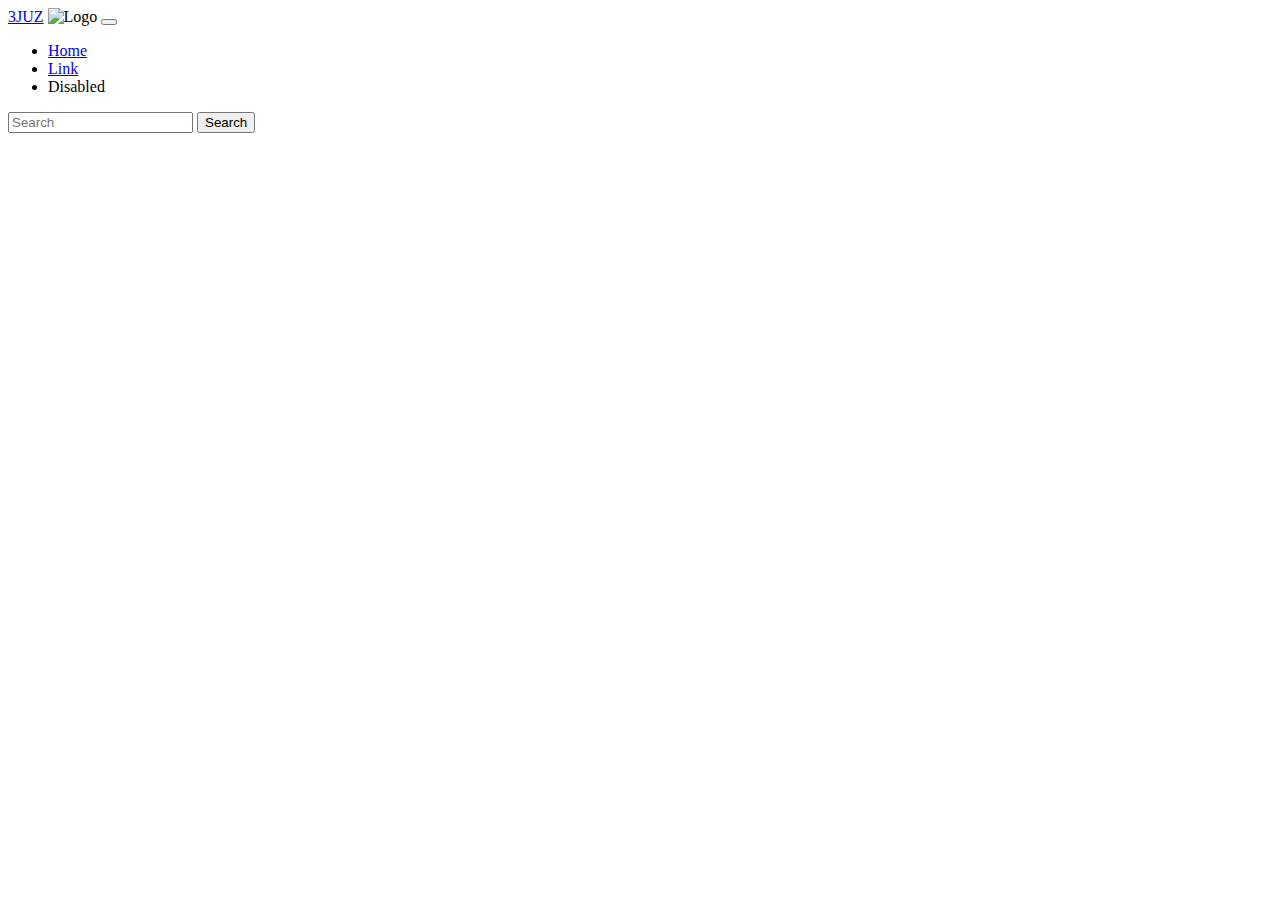
==== src/main/resources/templates/index.html @ 2c058156 "initial commit" ====
<!DOCTYPE html>
<html lang="en" xmlns:th="http://www.thymeleaf.org">
<head>
    <meta charset="UTF-8">
    <meta name="viewport" content="width=device-width, initial-scale=1">
    <title>Title</title>
    <link href="https://cdn.jsdelivr.net/npm/bootstrap@5.2.2/dist/css/bootstrap.min.css" rel="stylesheet"
          integrity="sha384-Zenh87qX5JnK2Jl0vWa8Ck2rdkQ2Bzep5IDxbcnCeuOxjzrPF/et3URy9Bv1WTRi" crossorigin="anonymous">
</head>
<body>

<nav class="navbar navbar-expand-lg bg-light mb-5">
    <div class="container-fluid">
        <a class="navbar-brand" href="#">3JUZ</a>
        <img th:src="@{logo.png}" alt="Logo" width="50" height="50" class="d-inline-block align-text-top">
        <button class="navbar-toggler" type="button" data-bs-toggle="collapse" data-bs-target="#navbarTogglerDemo02"
                aria-controls="navbarTogglerDemo02" aria-expanded="false" aria-label="Toggle navigation">
            <span class="navbar-toggler-icon"></span>
        </button>
        <div class="collapse navbar-collapse" id="navbarTogglerDemo02">
            <ul class="navbar-nav me-auto mb-2 mb-lg-0">
                <li class="nav-item">
                    <a class="nav-link active" aria-current="page" href="#">Home</a>
                </li>
                <li class="nav-item">
                    <a class="nav-link" href="#">Link</a>
                </li>
                <li class="nav-item">
                    <a class="nav-link disabled">Disabled</a>
                </li>
            </ul>
            <form class="d-flex" role="search" th:action="@{/clothes}" method="post">
                <input class="form-control me-2" type="text" name="search" placeholder="Search" aria-label="Search">
                <button class="btn btn-outline-success" type="submit" value="Search">Search</button>
            </form>
        </div>
    </div>
</nav>

<div class="container-lg">
    

    <div class="row row-cols-1 row-cols-md-3 g-4">
        <div class="col mb-3" th:each="clothes: ${clothesList}">
            <div class="card text-center">
                <img th:src="${clothes.getUrl()}" class="card-img-top img-fluid">
                <div class="card-body">
                    <h5 class="card-title" th:text="${clothes.getId()}"></h5>
                    <h5 class="card-title" th:text="${clothes.price}"></h5>
                    <p class="card-text" th:text="${clothes.description}"></p>
                </div>
            </div>
        </div>
    </div>
</div>

<script src="https://cdn.jsdelivr.net/npm/@popperjs/core@2.11.6/dist/umd/popper.min.js"
        integrity="sha384-oBqDVmMz9ATKxIep9tiCxS/Z9fNfEXiDAYTujMAeBAsjFuCZSmKbSSUnQlmh/jp3"
        crossorigin="anonymous"></script>
<script src="https://cdn.jsdelivr.net/npm/bootstrap@5.2.2/dist/js/bootstrap.min.js"
        integrity="sha384-IDwe1+LCz02ROU9k972gdyvl+AESN10+x7tBKgc9I5HFtuNz0wWnPclzo6p9vxnk"
        crossorigin="anonymous"></script>

</body>
</html>
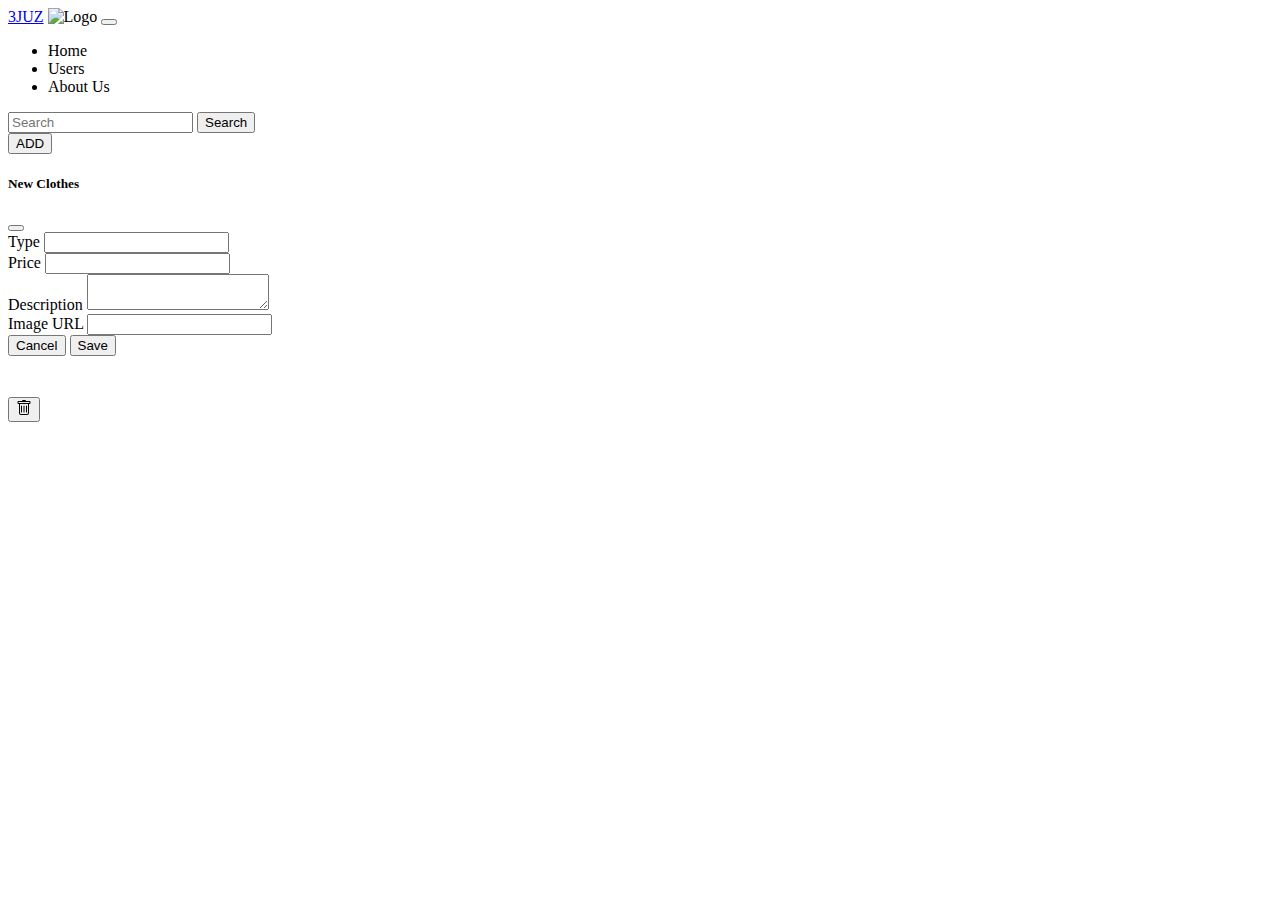
==== commit c3fbcee6: "changes" ====
--- a/src/main/resources/templates/index.html
+++ b/src/main/resources/templates/index.html
@@ -11,8 +11,8 @@
 
 <nav class="navbar navbar-expand-lg bg-light mb-5">
     <div class="container-fluid">
-        <a class="navbar-brand" href="#">3JUZ</a>
-        <img th:src="@{logo.png}" alt="Logo" width="50" height="50" class="d-inline-block align-text-top">
+        <a class="navbar-brand" href="/clothes">3JUZ</a>
+        <img th:src="@{/logo.png}" alt="Logo" width="50" height="50" class="d-inline-block align-text-top">
         <button class="navbar-toggler" type="button" data-bs-toggle="collapse" data-bs-target="#navbarTogglerDemo02"
                 aria-controls="navbarTogglerDemo02" aria-expanded="false" aria-label="Toggle navigation">
             <span class="navbar-toggler-icon"></span>
@@ -20,17 +20,17 @@
         <div class="collapse navbar-collapse" id="navbarTogglerDemo02">
             <ul class="navbar-nav me-auto mb-2 mb-lg-0">
                 <li class="nav-item">
-                    <a class="nav-link active" aria-current="page" href="#">Home</a>
+                    <a class="nav-link active" aria-current="page" th:href="@{/clothes}">Home</a>
                 </li>
                 <li class="nav-item">
-                    <a class="nav-link" href="#">Link</a>
+                    <a class="nav-link" th:href="@{/clients}">Users</a>
                 </li>
                 <li class="nav-item">
-                    <a class="nav-link disabled">Disabled</a>
+                    <a class="nav-link">About Us</a>
                 </li>
             </ul>
-            <form class="d-flex" role="search" th:action="@{/clothes}" method="post">
-                <input class="form-control me-2" type="text" name="search" placeholder="Search" aria-label="Search">
+            <form class="d-flex" role="search" th:action="@{/clothes}" method="get">
+                <input class="form-control me-2" th:value="${search}" type="text" name="search" placeholder="Search" aria-label="Search">
                 <button class="btn btn-outline-success" type="submit" value="Search">Search</button>
             </form>
         </div>
@@ -38,7 +38,44 @@
 </nav>
 
 <div class="container-lg">
-    
+    <button type="button" class="btn btn-outline-success container-lg mb-2" data-bs-toggle="modal" data-bs-target="#addNew">
+        ADD
+    </button>
+
+    <div class="modal fade" id="addNew" tabindex="-1" aria-labelledby="exampleModalLabel" aria-hidden="true">
+        <div class="modal-dialog">
+            <div class="modal-content">
+                <div class="modal-header">
+                    <h5 class="modal-title" id="exampleModalLabel">New Clothes</h5>
+                    <button type="button" class="btn-close" data-bs-dismiss="modal" aria-label="Close"></button>
+                </div>
+                <div class="modal-body">
+                    <form id="clothes-form" th:action="@{/clothes/add}" th:object="${clothes}" method="post">
+                        <div class="mb-3">
+                            <label for="type" class="form-label">Type</label>
+                            <input type="text" class="form-control" id="type" th:field="*{type}" required>
+                        </div>
+                        <div class="mb-3">
+                            <label for="price" class="form-label">Price</label>
+                            <input type="number" class="form-control" id="price" th:field="*{price}" required>
+                        </div>
+                        <div class="mb-3">
+                            <label for="description" class="form-label">Description</label>
+                            <textarea class="form-control" id="description" th:field="*{description}" required></textarea>
+                        </div>
+                        <div class="mb-3">
+                            <label for="url" class="form-label">Image URL</label>
+                            <input type="text" class="form-control" id="url" th:field="*{url}" required>
+                        </div>
+                        <div class="modal-footer">
+                            <button type="button" class="btn btn-secondary" data-bs-dismiss="modal">Cancel</button>
+                            <button type="submit" class="btn btn-primary">Save</button>
+                        </div>
+                    </form>
+                </div>
+            </div>
+        </div>
+    </div>
 
     <div class="row row-cols-1 row-cols-md-3 g-4">
         <div class="col mb-3" th:each="clothes: ${clothesList}">
@@ -48,6 +85,14 @@
                     <h5 class="card-title" th:text="${clothes.getId()}"></h5>
                     <h5 class="card-title" th:text="${clothes.price}"></h5>
                     <p class="card-text" th:text="${clothes.description}"></p>
+                    <form th:action="@{/clothes/{id}/delete (id=${clothes.getId()})}" method="post">
+                        <button type="submit" onClick="return confirm('sure?')">
+                            <svg xmlns="http://www.w3.org/2000/svg" width="16" height="16" fill="currentColor" class="bi bi-trash" viewBox="0 0 16 16">
+                                <path d="M5.5 5.5A.5.5 0 0 1 6 6v6a.5.5 0 0 1-1 0V6a.5.5 0 0 1 .5-.5Zm2.5 0a.5.5 0 0 1 .5.5v6a.5.5 0 0 1-1 0V6a.5.5 0 0 1 .5-.5Zm3 .5a.5.5 0 0 0-1 0v6a.5.5 0 0 0 1 0V6Z"/>
+                                <path d="M14.5 3a1 1 0 0 1-1 1H13v9a2 2 0 0 1-2 2H5a2 2 0 0 1-2-2V4h-.5a1 1 0 0 1-1-1V2a1 1 0 0 1 1-1H6a1 1 0 0 1 1-1h2a1 1 0 0 1 1 1h3.5a1 1 0 0 1 1 1v1ZM4.118 4 4 4.059V13a1 1 0 0 0 1 1h6a1 1 0 0 0 1-1V4.059L11.882 4H4.118ZM2.5 3h11V2h-11v1Z"/>
+                            </svg>
+                        </button>
+                    </form>
                 </div>
             </div>
         </div>
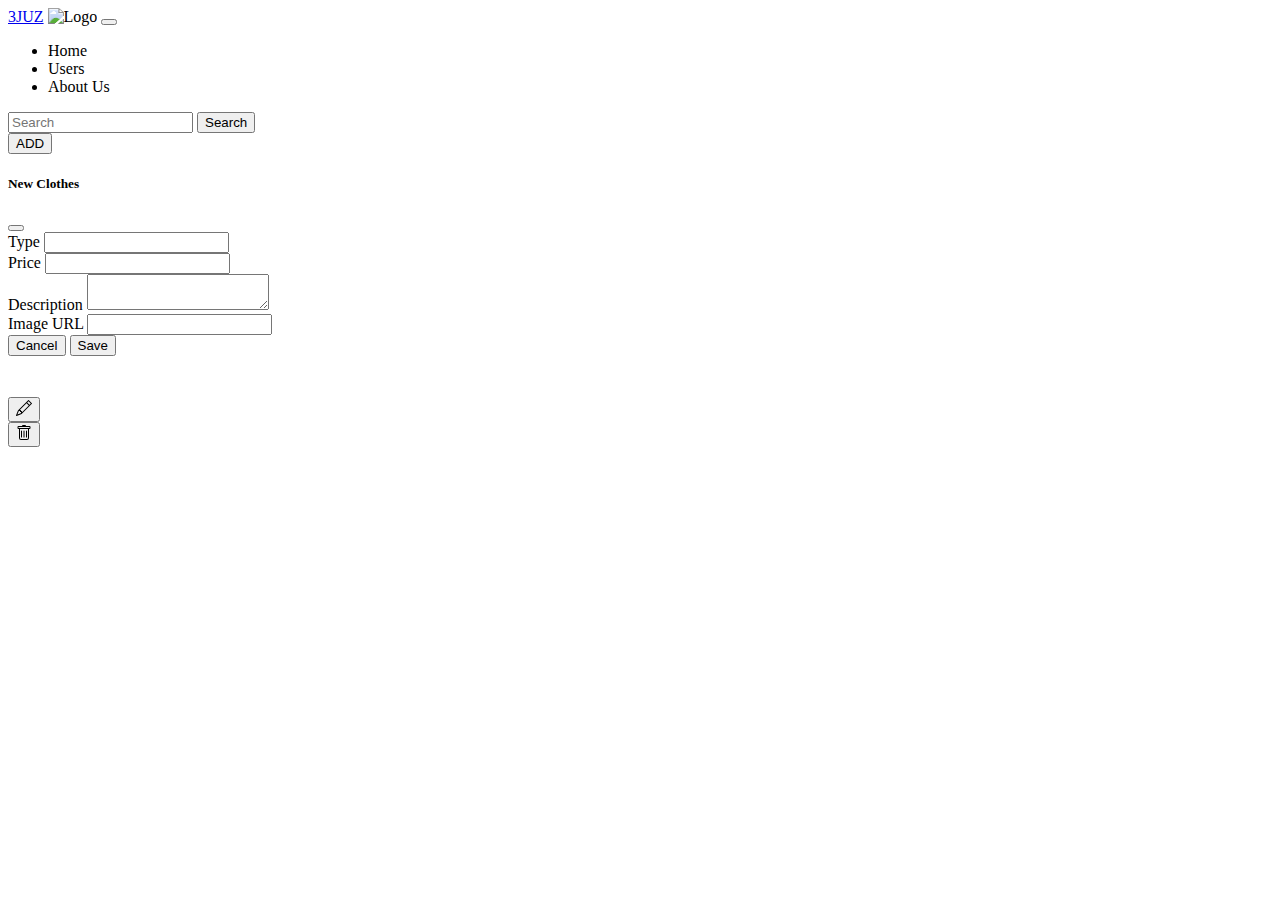
==== commit ff250e10: "Add keycloak" ====
--- a/src/main/resources/templates/index.html
+++ b/src/main/resources/templates/index.html
@@ -85,6 +85,13 @@
                     <h5 class="card-title" th:text="${clothes.getId()}"></h5>
                     <h5 class="card-title" th:text="${clothes.price}"></h5>
                     <p class="card-text" th:text="${clothes.description}"></p>
+                    <form th:action="@{/clothes/{id} (id=${clothes.getId()})}" method="get">
+                        <button type="submit" onClick="return confirm('sure?')">
+                            <svg xmlns="http://www.w3.org/2000/svg" width="16" height="16" fill="currentColor" class="bi bi-pencil" viewBox="0 0 16 16">
+                                <path d="M12.146.146a.5.5 0 0 1 .708 0l3 3a.5.5 0 0 1 0 .708l-10 10a.5.5 0 0 1-.168.11l-5 2a.5.5 0 0 1-.65-.65l2-5a.5.5 0 0 1 .11-.168l10-10zM11.207 2.5 13.5 4.793 14.793 3.5 12.5 1.207 11.207 2.5zm1.586 3L10.5 3.207 4 9.707V10h.5a.5.5 0 0 1 .5.5v.5h.5a.5.5 0 0 1 .5.5v.5h.293l6.5-6.5zm-9.761 5.175-.106.106-1.528 3.821 3.821-1.528.106-.106A.5.5 0 0 1 5 12.5V12h-.5a.5.5 0 0 1-.5-.5V11h-.5a.5.5 0 0 1-.468-.325z"/>
+                            </svg>
+                        </button>
+                    </form>
                     <form th:action="@{/clothes/{id}/delete (id=${clothes.getId()})}" method="post">
                         <button type="submit" onClick="return confirm('sure?')">
                             <svg xmlns="http://www.w3.org/2000/svg" width="16" height="16" fill="currentColor" class="bi bi-trash" viewBox="0 0 16 16">
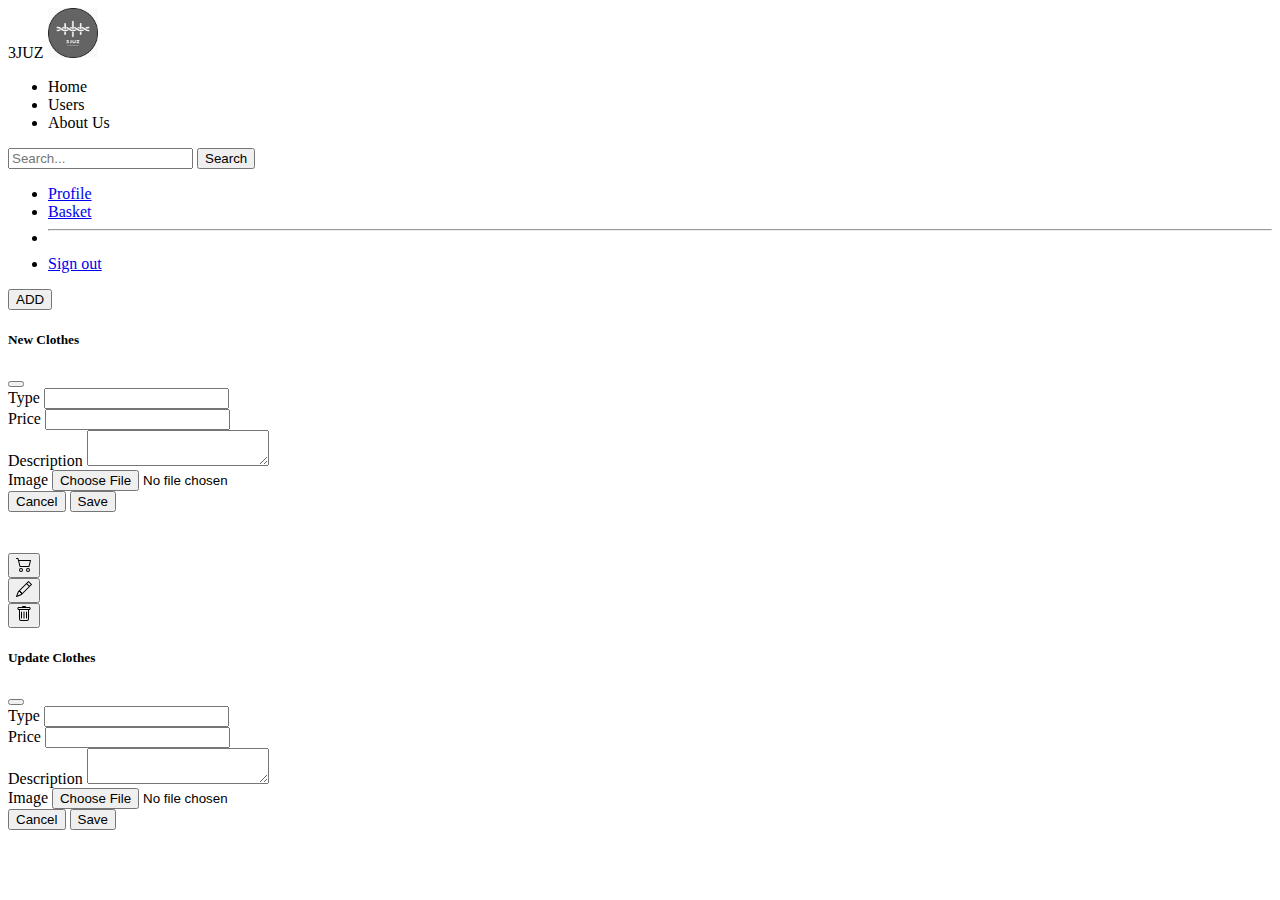
==== commit 9b72ed62: "add pages" ====
--- a/src/main/resources/templates/index.html
+++ b/src/main/resources/templates/index.html
@@ -1,5 +1,6 @@
 <!DOCTYPE html>
-<html lang="en" xmlns:th="http://www.thymeleaf.org">
+<html lang="en" xmlns:th="http://www.thymeleaf.org"
+      xmlns:sec="http://www.thymeleaf.org/extras/spring-security">
 <head>
     <meta charset="UTF-8">
     <meta name="viewport" content="width=device-width, initial-scale=1">
@@ -9,36 +10,86 @@
 </head>
 <body>
 
-<nav class="navbar navbar-expand-lg bg-light mb-5">
-    <div class="container-fluid">
-        <a class="navbar-brand" href="/clothes">3JUZ</a>
-        <img th:src="@{/logo.png}" alt="Logo" width="50" height="50" class="d-inline-block align-text-top">
-        <button class="navbar-toggler" type="button" data-bs-toggle="collapse" data-bs-target="#navbarTogglerDemo02"
-                aria-controls="navbarTogglerDemo02" aria-expanded="false" aria-label="Toggle navigation">
-            <span class="navbar-toggler-icon"></span>
-        </button>
-        <div class="collapse navbar-collapse" id="navbarTogglerDemo02">
-            <ul class="navbar-nav me-auto mb-2 mb-lg-0">
-                <li class="nav-item">
-                    <a class="nav-link active" aria-current="page" th:href="@{/clothes}">Home</a>
-                </li>
-                <li class="nav-item">
-                    <a class="nav-link" th:href="@{/clients}">Users</a>
-                </li>
-                <li class="nav-item">
-                    <a class="nav-link">About Us</a>
-                </li>
+
+<header class="p-3 mb-3 border-bottom">
+    <div class="container">
+        <div class="d-flex flex-wrap align-items-center justify-content-center justify-content-lg-start">
+            <a class="navbar-brand me-3" th:href="@{/clothes}">3JUZ</a>
+            <img src="logo.png" alt="Logo" width="50" height="50" class="d-inline-block align-text-top me-3">
+
+            <ul class="nav col-12 col-lg-auto me-lg-auto mb-2 justify-content-center mb-md-0">
+                <li><a class="nav-link px-2 link-dark" aria-current="page" th:href="@{/clothes}">Home</a></li>
+                <li><a sec:authorize="hasAuthority('ROLE_ADMIN')" class="nav-link px-2 link-dark" th:href="@{/clients}">Users</a></li>
+                <li><a class="nav-link px-2 link-dark">About Us</a></li>
             </ul>
-            <form class="d-flex" role="search" th:action="@{/clothes}" method="get">
-                <input class="form-control me-2" th:value="${search}" type="text" name="search" placeholder="Search" aria-label="Search">
+
+            <form class=" d-flex col-12 col-lg-auto mb-3 mb-lg-0 me-lg-3"role="search" th:action="@{/clothes}" method="post">
+                <input type="text" class="form-control me-2" name="search" th:value="${search}" placeholder="Search..." aria-label="Search">
                 <button class="btn btn-outline-success" type="submit" value="Search">Search</button>
             </form>
+
+<!--            <form class="d-flex" role="search" th:action="@{/clothes}" method="post">&ndash;&gt;-->
+                <!--                <input class="form-control me-2" th:value="${search}" type="text" name="search" placeholder="Search"-->
+                <!--                       aria-label="Search">-->
+                <!--                <button class="btn btn-outline-success" type="submit" value="Search">Search</button>-->
+                <!--            </form>-->
+
+            <div class="dropdown text-end">
+                <a th:href="@{/clothes}" class="d-block link-dark text-decoration-none dropdown-toggle" id="dropdownUser1" data-bs-toggle="dropdown" th:value="${client.firstName}" aria-expanded="false">
+<!--                    <img sec:authorize="isAuthenticated()" th:src="${#authentication.getPrincipal()}" alt="mdo" width="32" height="32" class="rounded-circle">-->
+<!--                </a>-->
+<!--                <a href="#" class="d-block link-dark text-decoration-none dropdown-toggle" id="dropdownUser1" data-bs-toggle="dropdown" aria-expanded="false">-->
+<!--                    <img sec:authorize="isAuthenticated()" th:src="@{/image (image=*{client.getImage()})}" alt="mdo" width="32" height="32" class="rounded-circle">-->
+<!--&lt;!&ndash;                    <img sec:authorize="isAuthenticated()" th:src="${#authentication.getPrincipal()}" alt="mdo" width="32" height="32" class="rounded-circle">&ndash;&gt;-->
+<!--                    <a th:text="${client.firstName}"/>-->
+                </a>
+                <ul class="dropdown-menu text-small" aria-labelledby="dropdownUser1">
+                    <li><a class="dropdown-item" href="#">Profile</a></li>
+                    <li><a class="dropdown-item" href="#">Basket</a></li>
+                    <li><hr class="dropdown-divider"></li>
+                    <li><a class="dropdown-item" href="#">Sign out</a></li>
+                </ul>
+            </div>
         </div>
     </div>
-</nav>
+</header>
+
+<!--<img sec:authorize="isAuthenticated()" th:src="@{/image (image=*{client.getImage()})}" width="32" height="32" class="rounded-circle">-->
+
+
+<!--<nav class="navbar navbar-expand-lg bg-light mb-5">-->
+<!--    <div class="container-fluid">-->
+<!--        <a class="navbar-brand" href="/clothes">3JUZ</a>-->
+<!--        <img th:src="@{/logo.png}" alt="Logo" width="50" height="50" class="d-inline-block align-text-top">-->
+<!--        <button class="navbar-toggler" type="button" data-bs-toggle="collapse" data-bs-target="#navbarTogglerDemo02"-->
+<!--                aria-controls="navbarTogglerDemo02" aria-expanded="false" aria-label="Toggle navigation">-->
+<!--            <span class="navbar-toggler-icon"></span>-->
+<!--        </button>-->
+<!--        <div class="collapse navbar-collapse" id="navbarTogglerDemo02">-->
+<!--            <ul class="navbar-nav me-auto mb-2 mb-lg-0">-->
+<!--                <li class="nav-item">-->
+<!--                    <a class="nav-link active" aria-current="page" th:href="@{/clothes}">Home</a>-->
+<!--                </li>-->
+<!--                <li sec:authorize="hasAuthority('ROLE_ADMIN')" class="nav-item">-->
+<!--                    <a class="nav-link" th:href="@{/clients}">Users</a>-->
+<!--                </li>-->
+<!--                <li class="nav-item">-->
+<!--                    <a class="nav-link">About Us</a>-->
+<!--                </li>-->
+<!--            </ul>-->
+<!--            <form class="d-flex" role="search" th:action="@{/clothes}" method="post">-->
+<!--                <input class="form-control me-2" th:value="${search}" type="text" name="search" placeholder="Search"-->
+<!--                       aria-label="Search">-->
+<!--                <button class="btn btn-outline-success" type="submit" value="Search">Search</button>-->
+<!--            </form>-->
+<!--        </div>-->
+<!--    </div>-->
+<!--</nav>-->
 
 <div class="container-lg">
-    <button type="button" class="btn btn-outline-success container-lg mb-2" data-bs-toggle="modal" data-bs-target="#addNew">
+    <button sec:authorize="hasAuthority('ROLE_ADMIN')" type="button" class="btn btn-outline-success container-lg mb-2"
+            data-bs-toggle="modal"
+            data-bs-target="#addNew">
         ADD
     </button>
 
@@ -50,7 +101,8 @@
                     <button type="button" class="btn-close" data-bs-dismiss="modal" aria-label="Close"></button>
                 </div>
                 <div class="modal-body">
-                    <form id="clothes-form" th:action="@{/clothes/add}" th:object="${clothes}" method="post">
+                    <form id="clothes-form" th:action="@{/clothes/add}" th:object="${clothes}" method="post"
+                          enctype="multipart/form-data">
                         <div class="mb-3">
                             <label for="type" class="form-label">Type</label>
                             <input type="text" class="form-control" id="type" th:field="*{type}" required>
@@ -61,12 +113,16 @@
                         </div>
                         <div class="mb-3">
                             <label for="description" class="form-label">Description</label>
-                            <textarea class="form-control" id="description" th:field="*{description}" required></textarea>
-                        </div>
-                        <div class="mb-3">
-                            <label for="url" class="form-label">Image URL</label>
-                            <input type="text" class="form-control" id="url" th:field="*{url}" required>
-                        </div>
+                            <textarea class="form-control" id="description" th:field="*{description}"
+                                      required></textarea>
+                        </div>
+                        <div class="input-group mb-3">
+                            <label class="input-group-text" for="image">Image</label>
+                            <input type="file" name="image" class="form-control" id="image"
+                                   th:src="@{/url (url=*{url})}"
+                                   required>
+                        </div>
+
                         <div class="modal-footer">
                             <button type="button" class="btn btn-secondary" data-bs-dismiss="modal">Cancel</button>
                             <button type="submit" class="btn btn-primary">Save</button>
@@ -82,28 +138,95 @@
             <div class="card text-center">
                 <img th:src="${clothes.getUrl()}" class="card-img-top img-fluid">
                 <div class="card-body">
-                    <h5 class="card-title" th:text="${clothes.getId()}"></h5>
-                    <h5 class="card-title" th:text="${clothes.price}"></h5>
-                    <p class="card-text" th:text="${clothes.description}"></p>
-                    <form th:action="@{/clothes/{id} (id=${clothes.getId()})}" method="get">
-                        <button type="submit" onClick="return confirm('sure?')">
-                            <svg xmlns="http://www.w3.org/2000/svg" width="16" height="16" fill="currentColor" class="bi bi-pencil" viewBox="0 0 16 16">
-                                <path d="M12.146.146a.5.5 0 0 1 .708 0l3 3a.5.5 0 0 1 0 .708l-10 10a.5.5 0 0 1-.168.11l-5 2a.5.5 0 0 1-.65-.65l2-5a.5.5 0 0 1 .11-.168l10-10zM11.207 2.5 13.5 4.793 14.793 3.5 12.5 1.207 11.207 2.5zm1.586 3L10.5 3.207 4 9.707V10h.5a.5.5 0 0 1 .5.5v.5h.5a.5.5 0 0 1 .5.5v.5h.293l6.5-6.5zm-9.761 5.175-.106.106-1.528 3.821 3.821-1.528.106-.106A.5.5 0 0 1 5 12.5V12h-.5a.5.5 0 0 1-.5-.5V11h-.5a.5.5 0 0 1-.468-.325z"/>
+                    <h5 class="card-title" th:text="${clothes.getPrice()} + ' T'"></h5>
+                    <p class="card-text" th:text="${clothes.getDescription()}"></p>
+                    <form sec:authorize="hasAnyAuthority('ROLE_ADMIN', 'ROLE_CLIENT')"
+                          th:action="@{/basket/{id} (id=${clothes.getId()})}" method="post" th:field="${clothes}">
+                        <button type="submit" class="btn btn-outline-danger container-lg mb-2">
+                            <input type="hidden" name="clothes" th:value="${clothes.getId()}"/>
+                            <svg xmlns="http://www.w3.org/2000/svg" width="16" height="16" fill="currentColor"
+                                 class="bi bi-cart2" viewBox="0 0 16 16">
+                                <path d="M0 2.5A.5.5 0 0 1 .5 2H2a.5.5 0 0 1 .485.379L2.89 4H14.5a.5.5 0 0 1 .485.621l-1.5 6A.5.5 0 0 1 13 11H4a.5.5 0 0 1-.485-.379L1.61 3H.5a.5.5 0 0 1-.5-.5zM3.14 5l1.25 5h8.22l1.25-5H3.14zM5 13a1 1 0 1 0 0 2 1 1 0 0 0 0-2zm-2 1a2 2 0 1 1 4 0 2 2 0 0 1-4 0zm9-1a1 1 0 1 0 0 2 1 1 0 0 0 0-2zm-2 1a2 2 0 1 1 4 0 2 2 0 0 1-4 0z"/>
                             </svg>
                         </button>
                     </form>
-                    <form th:action="@{/clothes/{id}/delete (id=${clothes.getId()})}" method="post">
-                        <button type="submit" onClick="return confirm('sure?')">
-                            <svg xmlns="http://www.w3.org/2000/svg" width="16" height="16" fill="currentColor" class="bi bi-trash" viewBox="0 0 16 16">
+                    <button sec:authorize="hasAuthority('ROLE_ADMIN')" type="button"
+                            class="btn btn-outline-success container-lg mb-2" data-bs-toggle="modal"
+                            data-bs-target="#updateClothes">
+                        <svg xmlns="http://www.w3.org/2000/svg" width="16" height="16" fill="currentColor"
+                             class="bi bi-pencil" viewBox="0 0 16 16">
+                            <path d="M12.146.146a.5.5 0 0 1 .708 0l3 3a.5.5 0 0 1 0 .708l-10 10a.5.5 0 0 1-.168.11l-5 2a.5.5 0 0 1-.65-.65l2-5a.5.5 0 0 1 .11-.168l10-10zM11.207 2.5 13.5 4.793 14.793 3.5 12.5 1.207 11.207 2.5zm1.586 3L10.5 3.207 4 9.707V10h.5a.5.5 0 0 1 .5.5v.5h.5a.5.5 0 0 1 .5.5v.5h.293l6.5-6.5zm-9.761 5.175-.106.106-1.528 3.821 3.821-1.528.106-.106A.5.5 0 0 1 5 12.5V12h-.5a.5.5 0 0 1-.5-.5V11h-.5a.5.5 0 0 1-.468-.325z"/>
+                        </svg>
+                    </button>
+                    <form sec:authorize="hasAuthority('ROLE_ADMIN')"
+                          th:action="@{/clothes/{id}/delete (id=${clothes.getId()})}" method="post">
+                        <button type="submit" class="btn btn-outline-danger container-lg mb-2"
+                                onClick="return confirm('sure?')">
+                            <svg xmlns="http://www.w3.org/2000/svg" width="16" height="16" fill="currentColor"
+                                 class="bi bi-trash" viewBox="0 0 16 16">
                                 <path d="M5.5 5.5A.5.5 0 0 1 6 6v6a.5.5 0 0 1-1 0V6a.5.5 0 0 1 .5-.5Zm2.5 0a.5.5 0 0 1 .5.5v6a.5.5 0 0 1-1 0V6a.5.5 0 0 1 .5-.5Zm3 .5a.5.5 0 0 0-1 0v6a.5.5 0 0 0 1 0V6Z"/>
                                 <path d="M14.5 3a1 1 0 0 1-1 1H13v9a2 2 0 0 1-2 2H5a2 2 0 0 1-2-2V4h-.5a1 1 0 0 1-1-1V2a1 1 0 0 1 1-1H6a1 1 0 0 1 1-1h2a1 1 0 0 1 1 1h3.5a1 1 0 0 1 1 1v1ZM4.118 4 4 4.059V13a1 1 0 0 0 1 1h6a1 1 0 0 0 1-1V4.059L11.882 4H4.118ZM2.5 3h11V2h-11v1Z"/>
                             </svg>
                         </button>
                     </form>
+
+
+                    <div class="modal fade" id="updateClothes" tabindex="-1" aria-labelledby="exampleModalLabel"
+                         aria-hidden="true">
+                        <div class="modal-dialog">
+                            <div class="modal-content">
+                                <div class="modal-header">
+                                    <h5 class="modal-title" id="updateModalLabel">Update Clothes</h5>
+                                    <button type="button" class="btn-close" data-bs-dismiss="modal"
+                                            aria-label="Close"></button>
+                                </div>
+                                <div class="modal-body">
+                                    <form id="update-clothes-form"
+                                          th:action="@{/clothes/{id}/update (id=${clothes.getId()})}"
+                                          th:object="${clothes}"
+                                          method="post" enctype="multipart/form-data">
+                                        <div class="mb-3">
+                                            <label for="updateType" class="form-label">Type</label>
+                                            <input type="text" class="form-control" id="updateType"
+                                                   th:value="${clothes.getType()}" th:field="*{type}"
+                                                   required>
+                                        </div>
+                                        <div class="mb-3">
+                                            <label for="updatePrice" class="form-label">Price</label>
+                                            <input type="number" class="form-control" id="updatePrice"
+                                                   th:value="${clothes.getPrice()}" th:field="*{price}"
+                                                   required>
+                                        </div>
+                                        <div class="mb-3">
+                                            <label for="updateDescription" class="form-label">Description</label>
+                                            <textarea class="form-control" id="updateDescription"
+                                                      th:value="${clothes.getDescription()}" th:field="*{description}"
+                                                      required></textarea>
+                                        </div>
+                                        <div class="mb-3">
+                                            <label for="updateImg" class="form-label">Image</label>
+                                            <input type="file" class="form-control-file" name="image" id="updateImg" accept="image/*"
+                                                   th:value="${clothes.getUrl()}" th:src="@{/url (url=*{url})}"
+                                                   required>
+                                        </div>
+                                        <div class="modal-footer">
+                                            <button type="button" class="btn btn-secondary" data-bs-dismiss="modal">
+                                                Cancel
+                                            </button>
+                                            <button type="submit" class="btn btn-primary">Save</button>
+                                        </div>
+                                    </form>
+                                </div>
+                            </div>
+                        </div>
+                    </div>
+
+
                 </div>
             </div>
         </div>
     </div>
+</div>
 </div>
 
 <script src="https://cdn.jsdelivr.net/npm/@popperjs/core@2.11.6/dist/umd/popper.min.js"
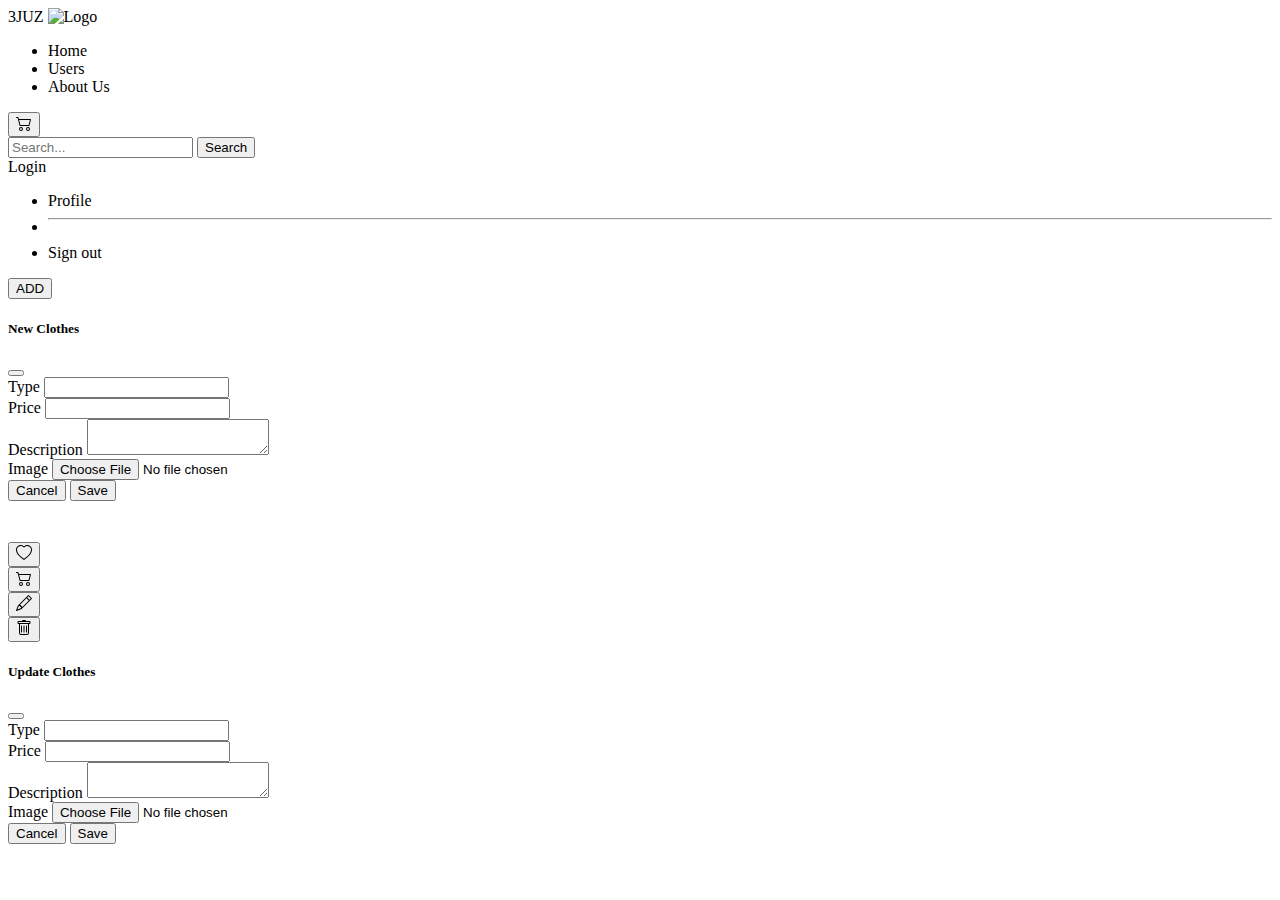
==== commit 1f8ab0d2: "Add new files" ====
--- a/src/main/resources/templates/index.html
+++ b/src/main/resources/templates/index.html
@@ -19,72 +19,55 @@
 
             <ul class="nav col-12 col-lg-auto me-lg-auto mb-2 justify-content-center mb-md-0">
                 <li><a class="nav-link px-2 link-dark" aria-current="page" th:href="@{/clothes}">Home</a></li>
-                <li><a sec:authorize="hasAuthority('ROLE_ADMIN')" class="nav-link px-2 link-dark" th:href="@{/clients}">Users</a></li>
+                <li><a sec:authorize="hasAuthority('ROLE_ADMIN')" class="nav-link px-2 link-dark" th:href="@{/clients}">Users</a>
+                </li>
                 <li><a class="nav-link px-2 link-dark">About Us</a></li>
             </ul>
 
-            <form class=" d-flex col-12 col-lg-auto mb-3 mb-lg-0 me-lg-3"role="search" th:action="@{/clothes}" method="post">
-                <input type="text" class="form-control me-2" name="search" th:value="${search}" placeholder="Search..." aria-label="Search">
-                <button class="btn btn-outline-success" type="submit" value="Search">Search</button>
+
+            <a th:href="@{/basket}">
+                <button sec:authorize="isAuthenticated()" type="button"
+                        class="btn btn-outline-success position-relative me-4">
+                    <svg xmlns="http://www.w3.org/2000/svg" width="16" height="16" fill="currentColor"
+                         class="bi bi-cart2"
+                         viewBox="0 0 16 16">
+                        <path d="M0 2.5A.5.5 0 0 1 .5 2H2a.5.5 0 0 1 .485.379L2.89 4H14.5a.5.5 0 0 1 .485.621l-1.5 6A.5.5 0 0 1 13 11H4a.5.5 0 0 1-.485-.379L1.61 3H.5a.5.5 0 0 1-.5-.5zM3.14 5l1.25 5h8.22l1.25-5H3.14zM5 13a1 1 0 1 0 0 2 1 1 0 0 0 0-2zm-2 1a2 2 0 1 1 4 0 2 2 0 0 1-4 0zm9-1a1 1 0 1 0 0 2 1 1 0 0 0 0-2zm-2 1a2 2 0 1 1 4 0 2 2 0 0 1-4 0z"/>
+                    </svg>
+                    <span class="position-absolute top-0 start-100 translate-middle badge rounded-pill bg-secondary"
+                          th:text="${basket.getClothes().size()}">
+                </span>
+                </button>
+            </a>
+
+            <form class=" d-flex col-12 col-lg-auto mb-3 mb-lg-0 me-lg-3" role="search" th:action="@{/clothes}"
+                  method="post">
+                <input type="hidden" th:name="${_csrf.parameterName}" th:value="${_csrf.token}"/>
+                <input type="text" class="form-control me-2" name="search" th:value="${search}" placeholder="Search..."
+                       aria-label="Search">
+                <button class="btn btn-outline-secondary" type="submit" value="Search">Search</button>
             </form>
 
-<!--            <form class="d-flex" role="search" th:action="@{/clothes}" method="post">&ndash;&gt;-->
-                <!--                <input class="form-control me-2" th:value="${search}" type="text" name="search" placeholder="Search"-->
-                <!--                       aria-label="Search">-->
-                <!--                <button class="btn btn-outline-success" type="submit" value="Search">Search</button>-->
-                <!--            </form>-->
+            <a sec:authorize="isAnonymous()" type="button" th:href="@{/login}"
+               class="btn btn-outline-success position-relative me-4">
+                Login
+            </a>
 
             <div class="dropdown text-end">
-                <a th:href="@{/clothes}" class="d-block link-dark text-decoration-none dropdown-toggle" id="dropdownUser1" data-bs-toggle="dropdown" th:value="${client.firstName}" aria-expanded="false">
-<!--                    <img sec:authorize="isAuthenticated()" th:src="${#authentication.getPrincipal()}" alt="mdo" width="32" height="32" class="rounded-circle">-->
-<!--                </a>-->
-<!--                <a href="#" class="d-block link-dark text-decoration-none dropdown-toggle" id="dropdownUser1" data-bs-toggle="dropdown" aria-expanded="false">-->
-<!--                    <img sec:authorize="isAuthenticated()" th:src="@{/image (image=*{client.getImage()})}" alt="mdo" width="32" height="32" class="rounded-circle">-->
-<!--&lt;!&ndash;                    <img sec:authorize="isAuthenticated()" th:src="${#authentication.getPrincipal()}" alt="mdo" width="32" height="32" class="rounded-circle">&ndash;&gt;-->
-<!--                    <a th:text="${client.firstName}"/>-->
+                <a th:href="@{/clothes}" sec:authorize="isAuthenticated()"
+                   class="d-block link-dark text-decoration-none dropdown-toggle" id="dropdownUser1"
+                   data-bs-toggle="dropdown" th:text="${client.firstName}">
                 </a>
                 <ul class="dropdown-menu text-small" aria-labelledby="dropdownUser1">
-                    <li><a class="dropdown-item" href="#">Profile</a></li>
-                    <li><a class="dropdown-item" href="#">Basket</a></li>
-                    <li><hr class="dropdown-divider"></li>
-                    <li><a class="dropdown-item" href="#">Sign out</a></li>
+                    <li><a class="dropdown-item" th:href="@{/profile}">Profile</a></li>
+                    <li>
+                        <hr class="dropdown-divider">
+                    </li>
+                    <li><a class="dropdown-item" th:href="@{/logout}">Sign out</a></li>
                 </ul>
             </div>
         </div>
     </div>
 </header>
-
-<!--<img sec:authorize="isAuthenticated()" th:src="@{/image (image=*{client.getImage()})}" width="32" height="32" class="rounded-circle">-->
-
-
-<!--<nav class="navbar navbar-expand-lg bg-light mb-5">-->
-<!--    <div class="container-fluid">-->
-<!--        <a class="navbar-brand" href="/clothes">3JUZ</a>-->
-<!--        <img th:src="@{/logo.png}" alt="Logo" width="50" height="50" class="d-inline-block align-text-top">-->
-<!--        <button class="navbar-toggler" type="button" data-bs-toggle="collapse" data-bs-target="#navbarTogglerDemo02"-->
-<!--                aria-controls="navbarTogglerDemo02" aria-expanded="false" aria-label="Toggle navigation">-->
-<!--            <span class="navbar-toggler-icon"></span>-->
-<!--        </button>-->
-<!--        <div class="collapse navbar-collapse" id="navbarTogglerDemo02">-->
-<!--            <ul class="navbar-nav me-auto mb-2 mb-lg-0">-->
-<!--                <li class="nav-item">-->
-<!--                    <a class="nav-link active" aria-current="page" th:href="@{/clothes}">Home</a>-->
-<!--                </li>-->
-<!--                <li sec:authorize="hasAuthority('ROLE_ADMIN')" class="nav-item">-->
-<!--                    <a class="nav-link" th:href="@{/clients}">Users</a>-->
-<!--                </li>-->
-<!--                <li class="nav-item">-->
-<!--                    <a class="nav-link">About Us</a>-->
-<!--                </li>-->
-<!--            </ul>-->
-<!--            <form class="d-flex" role="search" th:action="@{/clothes}" method="post">-->
-<!--                <input class="form-control me-2" th:value="${search}" type="text" name="search" placeholder="Search"-->
-<!--                       aria-label="Search">-->
-<!--                <button class="btn btn-outline-success" type="submit" value="Search">Search</button>-->
-<!--            </form>-->
-<!--        </div>-->
-<!--    </div>-->
-<!--</nav>-->
 
 <div class="container-lg">
     <button sec:authorize="hasAuthority('ROLE_ADMIN')" type="button" class="btn btn-outline-success container-lg mb-2"
@@ -103,6 +86,7 @@
                 <div class="modal-body">
                     <form id="clothes-form" th:action="@{/clothes/add}" th:object="${clothes}" method="post"
                           enctype="multipart/form-data">
+                        <input type="hidden" th:name="${_csrf.parameterName}" th:value="${_csrf.token}"/>
                         <div class="mb-3">
                             <label for="type" class="form-label">Type</label>
                             <input type="text" class="form-control" id="type" th:field="*{type}" required>
@@ -119,8 +103,7 @@
                         <div class="input-group mb-3">
                             <label class="input-group-text" for="image">Image</label>
                             <input type="file" name="image" class="form-control" id="image"
-                                   th:src="@{/url (url=*{url})}"
-                                   required>
+                                   th:src="@{/url (url=*{url})}" required>
                         </div>
 
                         <div class="modal-footer">
@@ -134,22 +117,46 @@
     </div>
 
     <div class="row row-cols-1 row-cols-md-3 g-4">
-        <div class="col mb-3" th:each="clothes: ${clothesList}">
+        <div class="col mb-3" th:each="clothesEach: ${clothesList}">
             <div class="card text-center">
-                <img th:src="${clothes.getUrl()}" class="card-img-top img-fluid">
+                <img th:src="${clothesEach.getUrl()}" class="card-img-top img-fluid">
                 <div class="card-body">
-                    <h5 class="card-title" th:text="${clothes.getPrice()} + ' T'"></h5>
-                    <p class="card-text" th:text="${clothes.getDescription()}"></p>
-                    <form sec:authorize="hasAnyAuthority('ROLE_ADMIN', 'ROLE_CLIENT')"
-                          th:action="@{/basket/{id} (id=${clothes.getId()})}" method="post" th:field="${clothes}">
-                        <button type="submit" class="btn btn-outline-danger container-lg mb-2">
-                            <input type="hidden" name="clothes" th:value="${clothes.getId()}"/>
-                            <svg xmlns="http://www.w3.org/2000/svg" width="16" height="16" fill="currentColor"
-                                 class="bi bi-cart2" viewBox="0 0 16 16">
-                                <path d="M0 2.5A.5.5 0 0 1 .5 2H2a.5.5 0 0 1 .485.379L2.89 4H14.5a.5.5 0 0 1 .485.621l-1.5 6A.5.5 0 0 1 13 11H4a.5.5 0 0 1-.485-.379L1.61 3H.5a.5.5 0 0 1-.5-.5zM3.14 5l1.25 5h8.22l1.25-5H3.14zM5 13a1 1 0 1 0 0 2 1 1 0 0 0 0-2zm-2 1a2 2 0 1 1 4 0 2 2 0 0 1-4 0zm9-1a1 1 0 1 0 0 2 1 1 0 0 0 0-2zm-2 1a2 2 0 1 1 4 0 2 2 0 0 1-4 0z"/>
-                            </svg>
-                        </button>
-                    </form>
+                    <h5 class="card-title" th:text="${clothesEach.getPrice()} + ' T'"></h5>
+                    <p class="card-text" th:text="${clothesEach.getDescription()}"></p>
+
+                    <div class="row">
+                        <!--                        like                     -->
+                        <div class="col-md-6 mb-4">
+                            <form sec:authorize="hasAnyAuthority('ROLE_ADMIN', 'ROLE_CLIENT', 'ROLE_WORKER')"
+                                  th:action="@{/basket/{id} (id=${clothesEach.getId()})}" method="post"
+                                  th:field="${clothesEach}">
+                                <input type="hidden" th:name="${_csrf.parameterName}" th:value="${_csrf.token}"/>
+                                <button type="submit" class="btn btn-outline-danger container-lg mb-2">
+                                    <input type="hidden" name="clothes" th:value="${clothesEach.getId()}"/>
+                                    <svg xmlns="http://www.w3.org/2000/svg" width="16" height="16" fill="currentColor"
+                                         class="bi bi-heart" viewBox="0 0 16 16">
+                                        <path d="m8 2.748-.717-.737C5.6.281 2.514.878 1.4 3.053c-.523 1.023-.641 2.5.314 4.385.92 1.815 2.834 3.989 6.286 6.357 3.452-2.368 5.365-4.542 6.286-6.357.955-1.886.838-3.362.314-4.385C13.486.878 10.4.28 8.717 2.01L8 2.748zM8 15C-7.333 4.868 3.279-3.04 7.824 1.143c.06.055.119.112.176.171a3.12 3.12 0 0 1 .176-.17C12.72-3.042 23.333 4.867 8 15z"/>
+                                    </svg>
+                                </button>
+                            </form>
+                        </div>
+                        <!--                        basket                     -->
+                        <div class="col-md-6 mb-4">
+                            <form sec:authorize="hasAnyAuthority('ROLE_ADMIN', 'ROLE_CLIENT', 'ROLE_WORKER')"
+                                  th:action="@{/basket/{id} (id=${clothesEach.getId()})}" method="post"
+                                  th:field="${clothesEach}">
+                                <input type="hidden" th:name="${_csrf.parameterName}" th:value="${_csrf.token}"/>
+                                <button type="submit" class="btn btn-outline-success container-lg mb-2">
+                                    <input type="hidden" name="clothes" th:value="${clothesEach.getId()}"/>
+                                    <svg xmlns="http://www.w3.org/2000/svg" width="16" height="16" fill="currentColor"
+                                         class="bi bi-cart2" viewBox="0 0 16 16">
+                                        <path d="M0 2.5A.5.5 0 0 1 .5 2H2a.5.5 0 0 1 .485.379L2.89 4H14.5a.5.5 0 0 1 .485.621l-1.5 6A.5.5 0 0 1 13 11H4a.5.5 0 0 1-.485-.379L1.61 3H.5a.5.5 0 0 1-.5-.5zM3.14 5l1.25 5h8.22l1.25-5H3.14zM5 13a1 1 0 1 0 0 2 1 1 0 0 0 0-2zm-2 1a2 2 0 1 1 4 0 2 2 0 0 1-4 0zm9-1a1 1 0 1 0 0 2 1 1 0 0 0 0-2zm-2 1a2 2 0 1 1 4 0 2 2 0 0 1-4 0z"/>
+                                    </svg>
+                                </button>
+                            </form>
+                        </div>
+                    </div>
+                    <!--                        edit                     -->
                     <button sec:authorize="hasAuthority('ROLE_ADMIN')" type="button"
                             class="btn btn-outline-success container-lg mb-2" data-bs-toggle="modal"
                             data-bs-target="#updateClothes">
@@ -158,8 +165,10 @@
                             <path d="M12.146.146a.5.5 0 0 1 .708 0l3 3a.5.5 0 0 1 0 .708l-10 10a.5.5 0 0 1-.168.11l-5 2a.5.5 0 0 1-.65-.65l2-5a.5.5 0 0 1 .11-.168l10-10zM11.207 2.5 13.5 4.793 14.793 3.5 12.5 1.207 11.207 2.5zm1.586 3L10.5 3.207 4 9.707V10h.5a.5.5 0 0 1 .5.5v.5h.5a.5.5 0 0 1 .5.5v.5h.293l6.5-6.5zm-9.761 5.175-.106.106-1.528 3.821 3.821-1.528.106-.106A.5.5 0 0 1 5 12.5V12h-.5a.5.5 0 0 1-.5-.5V11h-.5a.5.5 0 0 1-.468-.325z"/>
                         </svg>
                     </button>
+                    <!--                        remove                     -->
                     <form sec:authorize="hasAuthority('ROLE_ADMIN')"
-                          th:action="@{/clothes/{id}/delete (id=${clothes.getId()})}" method="post">
+                          th:action="@{/clothes/{id}/delete (id=${clothesEach.getId()})}" method="post">
+                        <input type="hidden" th:name="${_csrf.parameterName}" th:value="${_csrf.token}"/>
                         <button type="submit" class="btn btn-outline-danger container-lg mb-2"
                                 onClick="return confirm('sure?')">
                             <svg xmlns="http://www.w3.org/2000/svg" width="16" height="16" fill="currentColor"
@@ -182,31 +191,35 @@
                                 </div>
                                 <div class="modal-body">
                                     <form id="update-clothes-form"
-                                          th:action="@{/clothes/{id}/update (id=${clothes.getId()})}"
+                                          th:action="@{/clothes/{id}/update (id=${clothesEach.getId()})}"
                                           th:object="${clothes}"
                                           method="post" enctype="multipart/form-data">
+                                        <input type="hidden" th:name="${_csrf.parameterName}"
+                                               th:value="${_csrf.token}"/>
                                         <div class="mb-3">
                                             <label for="updateType" class="form-label">Type</label>
                                             <input type="text" class="form-control" id="updateType"
-                                                   th:value="${clothes.getType()}" th:field="*{type}"
+                                                   th:value="${clothesEach.getType()}" th:field="*{type}"
                                                    required>
                                         </div>
                                         <div class="mb-3">
                                             <label for="updatePrice" class="form-label">Price</label>
                                             <input type="number" class="form-control" id="updatePrice"
-                                                   th:value="${clothes.getPrice()}" th:field="*{price}"
+                                                   th:value="${clothesEach.getPrice()}" th:field="*{price}"
                                                    required>
                                         </div>
                                         <div class="mb-3">
                                             <label for="updateDescription" class="form-label">Description</label>
                                             <textarea class="form-control" id="updateDescription"
-                                                      th:value="${clothes.getDescription()}" th:field="*{description}"
+                                                      th:value="${clothesEach.getDescription()}"
+                                                      th:field="*{description}"
                                                       required></textarea>
                                         </div>
                                         <div class="mb-3">
                                             <label for="updateImg" class="form-label">Image</label>
-                                            <input type="file" class="form-control-file" name="image" id="updateImg" accept="image/*"
-                                                   th:value="${clothes.getUrl()}" th:src="@{/url (url=*{url})}"
+                                            <input type="file" class="form-control-file" name="image" id="updateImg"
+                                                   accept="image/*"
+                                                   th:value="${clothesEach.getUrl()}" th:src="@{/url (url=*{url})}"
                                                    required>
                                         </div>
                                         <div class="modal-footer">
@@ -220,13 +233,16 @@
                             </div>
                         </div>
                     </div>
-
-
                 </div>
             </div>
         </div>
     </div>
 </div>
+
+<!--<div th:if="${clothesList.total > 0}" class="pagination" th:each="pageNumber : ${pageNumbers}">-->
+<!--    <a th:href="@{/clothes(size=${clothesList.size()}, page=${pageNumber})}" th:text=${pageNumber}-->
+<!--       th:class="${pageNumber==clothes.number + 1} ? active"></a>-->
+<!--</div>-->
 </div>
 
 <script src="https://cdn.jsdelivr.net/npm/@popperjs/core@2.11.6/dist/umd/popper.min.js"
